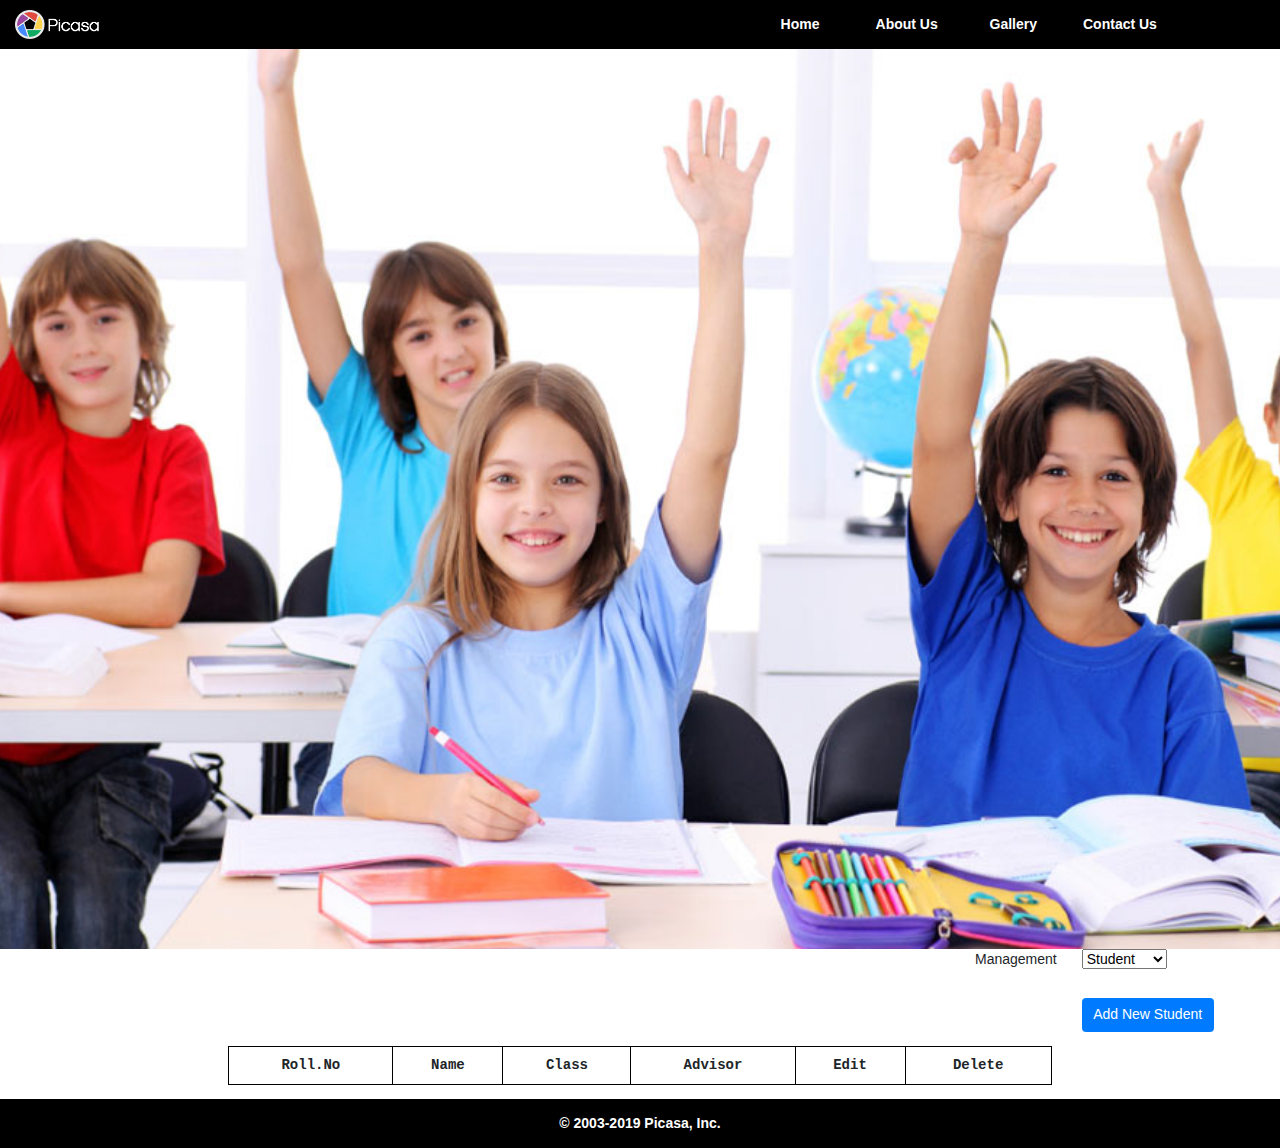
==== management.html @ 09243c85 "first commit" ====
<!DOCTYPE html>
<html>
<head>
	<meta charset="utf-8">
	<meta name="viewport" content="width=device-width, initial-scale=1">	
	<title>IMAGE GALLERY</title>
	<link rel="icon" type="image/ico" href="images/picasa.png" />
	<link rel="stylesheet" type="text/css" href="css/reset.css">
	<link rel="stylesheet" href="https://www.w3schools.com/w3css/4/w3.css">
		 <!-- Latest compiled and minified CSS -->
	<link rel="stylesheet" href="https://maxcdn.bootstrapcdn.com/bootstrap/4.3.1/css/bootstrap.min.css">

	<!-- jQuery library -->
	<script src="https://ajax.googleapis.com/ajax/libs/jquery/3.4.1/jquery.min.js"></script>

	<!-- Popper JS -->
	<script src="https://cdnjs.cloudflare.com/ajax/libs/popper.js/1.14.7/umd/popper.min.js"></script>

	<!-- Latest compiled JavaScript -->
	<script src="https://maxcdn.bootstrapcdn.com/bootstrap/4.3.1/js/bootstrap.min.js"></script>
	<link rel="stylesheet" type="text/css" href="css/style.css">
	<script type="text/javascript" src="js/student.js"></script>
	<script type="text/javascript" src="js/employee.js"></script>
</head>
<body>
	<header>
		<div class="container-fluid">
			<div class="row header">
			<div class="col-sm-2 col-md-2">
				<a href="">
					<img src="images/logo.png" class="logo" alt="Logo">
				</a>
			</div>
			<div class="offset-md-5 col-md-1 col-sm-1 menu">
				<a href="javascript:window.location.reload();">
					Home
				</a>
			</div>
			<div class="col-md-1 col-sm-1 menu">
				<a href="">
					About Us
				</a>
			</div>
			<div class="col-md-1 col-sm-1 menu">
				<a href="index.html">
					Gallery
				</a>
			</div>
			<div class="col-md-1 col-sm-1 menu">
				<a href="#">
					Contact Us
				</a>
			</div>
		</div>
		<div class="row">
				<div class="col-md-12 col-sm-12" id="slideshow">
				</div>
		</div>
		</div>
		
	</header>
	<section>
		<div class="container-fluid">
			<div class="row">
				<div class="offset-md-9 col-md-1 col-xs-3 width-auto">
					Management
				</div>
				<div class="col-md-2 col-xs-4 width-auto">
					<select name="management" onchange="start()" id="org_id">
					  <option value="stu">Student</option>
					  <option value="emp">Employee</option>
					</select>
				</div>
			</div>
		</div>
	</section>
	<section id="stu_section">
		<div class="container-fluid">
			<div class="row">
				<div class="offset-md-3 col-md-6 offset-2 col-8 input-form">
					<div class="row">
						<div class="col-md-12 col-12 align-center form-heading">
							Add Student
						</div>
					</div>
					<div class="row input-div">
						<div class="offset-md-2 col-md-2 offset-1 col-3 padding_clear">
							<label>Roll.No*</label>
						</div>
						<div class="col-md-6 col-8 padding_clear">
							<input type="number" name="stu_roll" id="stu_roll" class="input_box">
						</div>
					</div>
					<div class="row input-div">
						<div class="offset-md-2 col-md-2 offset-1 col-3 padding_clear">
							<label>Name*</label>
						</div>
						<div class="col-md-6 col-8 padding_clear">
							<input type="text" name="stu_name" id="stu_name" class="input_box">
						</div>
					</div>
					<div class="row input-div">
						<div class="offset-md-2 col-md-2 offset-1 col-3 padding_clear">
							<label>Class</label>
						</div>
						<div class="col-md-6 col-8 padding_clear">
							<input type="number" name="stu_class" id="stu_class" class="input_box">
						</div>
					</div>
					<div class="row input-div">
						<div class="offset-md-2 col-md-2 offset-1 col-3 padding_clear">
							<label>Advisor</label>
						</div>
						<div class="col-md-6 col-8 padding_clear">
							<input type="text" name="stu_advisor" id="stu_advisor" class="input_box">
						</div>
					</div>
					<div class="row input-div">
						<div class="offset-md-2 col-md-2 offset-1 col-3 padding_clear">
						</div>
						<div class="col-md-2 col-4 padding_clear">
							<button class="btn btn-success btn-md" onclick="createStudent()">Submit</button>
						</div>
						<div class="col-md-2 col-4 padding_clear">
							<button class="btn btn-danger btn-md" onclick="start()">Cancel</button>
						</div>
					</div>
				</div>
			</div>
		</div>
	</section>
	<section id="emp_section">
		<div class="container-fluid">
			<div class="row">
				<div class="offset-md-3 col-md-6 offset-2 col-8 input-form">
					<div class="row">
						<div class="col-md-12 col-12 align-center form-heading">
							Add Employee
						</div>
					</div>
					<div class="row input-div">
						<div class="offset-md-2 col-md-2 offset-1 col-3 padding_clear">
							<label>Emp.No*</label>
						</div>
						<div class="col-md-6 col-8 padding_clear">
							<input type="number" name="emp_no" id="emp_no" class="input_box">
						</div>
					</div>
					<div class="row input-div">
						<div class="offset-md-2 col-md-2 offset-1 col-3 padding_clear">
							<label>Name*</label>
						</div>
						<div class="col-md-6 col-8 padding_clear">
							<input type="text" name="emp_name" id="emp_name" class="input_box">
						</div>
					</div>
					<div class="row input-div">
						<div class="offset-md-2 col-md-2 offset-1 col-3 padding_clear">
							<label>Phone No</label>
						</div>
						<div class="col-md-6 col-8 padding_clear">
							<input type="number" name="emp_ph" id="emp_ph" class="input_box">
						</div>
					</div>
					<div class="row input-div">
						<div class="offset-md-2 col-md-2 offset-1 col-3 padding_clear">
							<label>Project Manager</label>
						</div>
						<div class="col-md-6 col-8 padding_clear">
							<input type="text" name="emp_pm" id="emp_pm" class="input_box">
						</div>
					</div>
					<div class="row input-div">
						<div class="offset-md-2 col-md-2 offset-1 col-3 padding_clear">
						</div>
						<div class="col-md-2 col-4 padding_clear">
							<button class="btn btn-success btn-md" onclick="createEmployee()">Submit</button>
						</div>
						<div class="col-md-2 col-4 padding_clear">
							<button class="btn btn-danger btn-md" onclick="start()">Cancel</button>
						</div>
					</div>
				</div>
			</div>
		</div>
	</section>
	<section id="stu_table">
		<div class="row">
			<div class="offset-md-10 col-md-2 offset-8 col-4">
				<button class="btn btn-primary btn-md" onclick="showAdd()"s>Add New Student</button>
			</div>
		</div>
		<div class="row">
			<div class="offset-md-2 col-md-8 offset-2 col-8">
				<table>
					<tr>
							<th>
								Roll.No
							</th>
							<th>
								Name
							</th>
							<th>
								Class
							</th>
							<th>
								Advisor
							</th>
							<th>
								Edit
							</th>
							<th>
								Delete
							</th>
						</tr>
					<tbody id="stu_body">
					</tbody>
				</table>
			</div>
		</div>
	</section>
	<section id="emp_table">
		<div class="row">
			<div class="offset-md-10 col-md-2 offset-8 col-4">
				<button class="btn btn-primary btn-md" onclick="showAdd()">Add New Employee</button>
			</div>
		</div>
		<div class="row">
			<div class="offset-md-2 col-md-8 offset-2 col-8">
				<table>
					<tr>
							<th>
								Emp.No
							</th>
							<th>
								Name
							</th>
							<th>
								Phone Number
							</th>
							<th>
								Project Manager
							</th>
							<th>
								Edit
							</th>
							<th>
								Delete
							</th>
					</tr>
					<tbody id="emp_body">
					</tbody>
				</table>
			</div>
		</div>
	</section>
	<footer>
		<a href="">
			© 2003-2019 Picasa, Inc.
		</a>
	</footer>
</body>
<script type="text/javascript">
	start();
	$('b').click(function(event) {
	    event.preventDefault();
	});
	var myIndex = 0;
	// carousel();
	// function carousel() {
 //  	var i;
 //  	var x = document.getElementsByClassName("mySlides");
 //  	for (i = 0; i < x.length; i++) {
 //    	x[i].style.display = "none";  
 //  	}
 //  	myIndex++;
 //  	if (myIndex > x.length)
 //  		{
 //  			myIndex = 1;
 //  		}    
 //  	x[myIndex-1].style.display = "block";  
 //  	setTimeout(carousel, 10000); // Change image every 2 seconds
	// }
</script>
</html>
---- css/style.css ----
.row{
	display: flex;
}
.width-auto{
	width: auto;
}
#stu_table,#emp_table{
	margin-top:2rem;
}
.update_btns{
	text-align: center;
}
table{
	margin: 1rem 0rem;
	width: 100%;
	border-collapse: collapse;
}
table, th, td {
  border: 1px solid black;
}
th, td{
	padding: .6rem;
}
th{
	font-weight: bold;
	font-family: "Courier New";
	font-size:1rem;
	text-align: center;
}
tr:hover{
	background-color: #f5f5f5;
}
td{
	vertical-align: center;
}
label{
	font-weight: bold;
	font-family: "sans-serif";
	font-size:0.9rem;
}
.form-heading{
	font-weight: bold;
	font-size:1.3rem;
	font-family: "sans-serif";
	margin-bottom: 1.5rem;
}
.input-form{
	margin-top: 2rem;
	border: 0.1rem solid rgba(0,0,0,.2);
  	border-radius: 0.6rem;
  	padding: 1rem;
  	margin-bottom: 2rem;
}
input[type=number]::-webkit-inner-spin-button, 
input[type=number]::-webkit-outer-spin-button { 
  -webkit-appearance: none; 
  -moz-appearance: none;
    appearance: none;
  margin: 0; 
}	
input[type="number"] {
    -moz-appearance: textfield;
}
input[type=text]:focus {
  border: 0.2rem solid #555;
}
input[type=number]:focus {
  border: 0.2rem solid #555;
}
.input-div{
	padding-bottom: 1rem;
}
.input_box{
	width: 90%;
	height: 2.3rem;
  	border: 0.1rem solid rgba(0,0,0,.2);
  	border-radius: 0.1rem;

}
.padding_clear{
	padding: 0;
}
.align-center{
	align-items: center;
	text-align: center;
}
.menu{
	height: 100%;
	background-color: rgba(0,0,0,1);
	color: white;
	padding: 1rem 0rem;
	text-align: center;
}
.gal-images-div>.gal-images:hover{
	transform: scale(1.2);
	transition: 0.5s ease-in-out;
}
.banner:hover{
	transform: scale(1.2);
  	transition: 0.5s ease-out;*/
}
.menu:hover{
	background-color: rgba(255,255,255,1);
	color: black;
	transition: 0.5s ease;
}
.arrow-btns{
	text-decoration: none;
	background-color: transparent;
	border: none;
}
html{
	font-size: 14px;
}
html,body {
    height: 100%;

}
footer{
	background-color: rgba(0,0,0,1);
	text-align: center;
	align-items: center;
	color: white;
	font-size: 1rem;
	padding: 1rem 0rem;
	font-weight: bold;
}
.position-static{

}
header{
	top: 0;
	width: 100%;
}
.header{
	background-color: rgba(0,0,0,1);
	color: white;
	font-weight: bold;
}
#gallery_images{
	background-image: url("../images/bg.png");
    background-size: 500px;
    background-repeat: repeat;
    padding-bottom: 1rem;
}
.modal-content{
	background-color: rgba(255,255,255,0.8);
}
body.modal-open {
    overflow: visible;
}
.container-fluid{
	padding: 0;
	position:relative;
}
.mySlides {
	display:none;
}
.row{
	margin: 0;
}
.gal-img{
	margin: 0;
	padding: 0;
}
.img-title{
	font-weight: bold;
}
.row.flexRow{ 
	display: flex;  
	flex-wrap: wrap;
}

.gal-images-div{
	margin: 0;
	padding: 0;
	background-color: #000000;
	min-height: 286px;
	max-height: 286px;
	overflow: hidden;
}
.block-gallery{
	color: white;
	min-height: 50%;
	border: 2px solid rgba(0,0,0,0.4);
	border-radius: 0.5rem;
	margin-top: 1%;
	margin-left: 6%;
	background-color:  rgba( 204, 204, 204,0.4);
}
.vertical-center {
  margin: 0;
  position: absolute;
  top: 50%;
  -ms-transform: translateY(-50%);
  transform: translateY(-50%);
}
.modal-body > .row{
	align-items: center;
}
.modal-head-row{
	width:100%;
}
.modal-arrow{
	max-width: 100%;
	max-height: 100%;
	justify-content: center;	
}
.text > a{
	color: white;
}
.modalOpen:hover{
	background-color: rgba(255,255,255,1);
	color: black;
	transition: 0.5s ease-in-out;
}
a:hover{
	text-decoration: none;
	color: inherit;
}
.img-content{
	color: black;
	font-size: 14px;
	line-height: 1.5;
	font-family: "sans-serif";
}
.inner-row{
	margin: 3px;
}
.inner-css{
	margin: 0;
	padding: 0;
}
.middle{
  transition: .5s ease;
  opacity: 0;
  position: absolute;
  top: 50%;
  left: 50%;
  transform: translate(-50%, -50%);
  -ms-transform: translate(-50%, -50%);
  text-align: center;
}
.image{
  opacity: 1;
  display: block;
  width: 100%;
  min-height: 35%;
  transition: 0.5s ease;
  backface-visibility: hidden;
}
.gal-images-div:hover .image{
  	opacity: 0.6;
}

.gal-images-div:hover .middle{
  opacity: 1;
}

.text{
	font-family: "sans-serif";
  background-color: rgba(0,0,0,0.4);
  border: 0.18rem solid rgba(255,255,255,1);
  color: white;
  font-size: 16px;
  padding: 16px 32px;
}
a{
	text-decoration: none;
	color: inherit;
}
#slideshow{
	padding: 0;
	overflow: hidden;
}
.image-modal-new{
	max-width: 40rem;
	max-height: 30rem;
	min-width: 40rem;
	min-height: 30rem;
	margin: 0 auto;
    height: auto;
}
body{
	margin: 0;
}
.banner{
  display: block;
  width: 100vw;
  height: 100vh;
  object-fit: cover;

}
.gal-images{
	margin: 0 auto;
    height: auto;
    max-width: 100%;
    min-width: 100%;
    min-height: 100%;
    max-height: 100%;
}
.logo{
	max-width: 6em;
	max-height: 4em;
}
.header{
	font-size: 1rem;
	flex-wrap: nowrap;
	align-items: center;
}
.modal-content-p{
		width: 90%;
		margin-left: 2rem;
	}
@media only screen and (max-width: 600px){
	html{
		font-size: 8px;
	}
	.modal-content-p{
		width: 100%;
		margin-left: 0rem;
	}
	.modal-mobile{
		width: 50%;
	}
	.modal-head-row{
		width:100%;
	}
	.modal-arrow-col{
	 	max-width: 50px;
	 	max-height: 50px;
	}
	 .modal-arrow-col{
	 	padding-top:0px;
	}
	 .modal-image-div{
	 	width: 68%;
	 	padding: 0;
	}
	 .modal-content-div{
	 	width: 68%;
	 	padding: 0;
	 	margin-left: 6.5rem;
	}
	 .block-gallery{
		margin-top: 4%;
		margin-left: 4%;
		margin-right: 4%;
	}
	.image-modal-new{
		max-width: 30rem;
		max-height: 20rem;
		min-width: 30rem;
		min-height: 20rem;
		margin: 0 auto;
	    height: auto;
	}
}
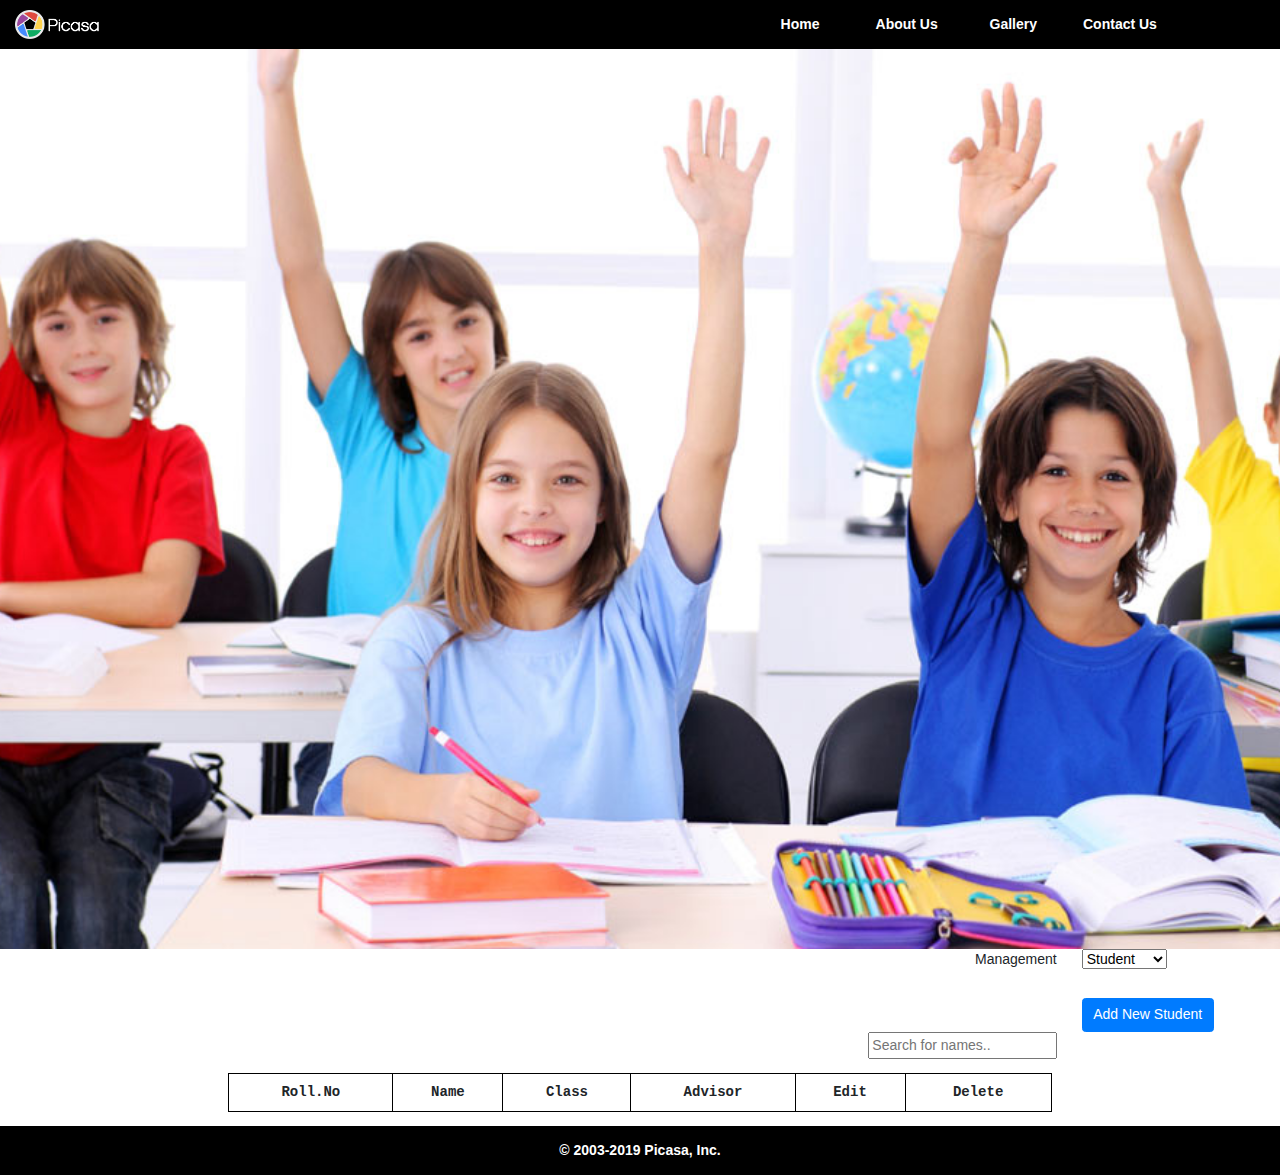
==== commit 6924f38e: "Add View Search Student Employee" ====
--- a/management.html
+++ b/management.html
@@ -187,12 +187,17 @@
 	<section id="stu_table">
 		<div class="row">
 			<div class="offset-md-10 col-md-2 offset-8 col-4">
-				<button class="btn btn-primary btn-md" onclick="showAdd()"s>Add New Student</button>
+				<button class="btn btn-primary btn-md" onclick="showAdd()">Add New Student</button>
+			</div>
+		</div>
+		<div class="row">
+			<div class="offset-md-8 col-md-2 offset-8 col-2">
+				<input type="text" id="stu_input" onkeyup="search()" placeholder="Search for names.." title="Type in a name">
 			</div>
 		</div>
 		<div class="row">
 			<div class="offset-md-2 col-md-8 offset-2 col-8">
-				<table>
+				<table id="stu_atable">
 					<tr>
 							<th>
 								Roll.No
@@ -226,8 +231,13 @@
 			</div>
 		</div>
 		<div class="row">
+			<div class="offset-md-8 col-md-2 offset-8 col-2">
+				<input type="text" id="emp_input" onkeyup="search()" placeholder="Search for names.." title="Type in a name">
+			</div>
+		</div>
+		<div class="row">
 			<div class="offset-md-2 col-md-8 offset-2 col-8">
-				<table>
+				<table id="emp_atable">
 					<tr>
 							<th>
 								Emp.No
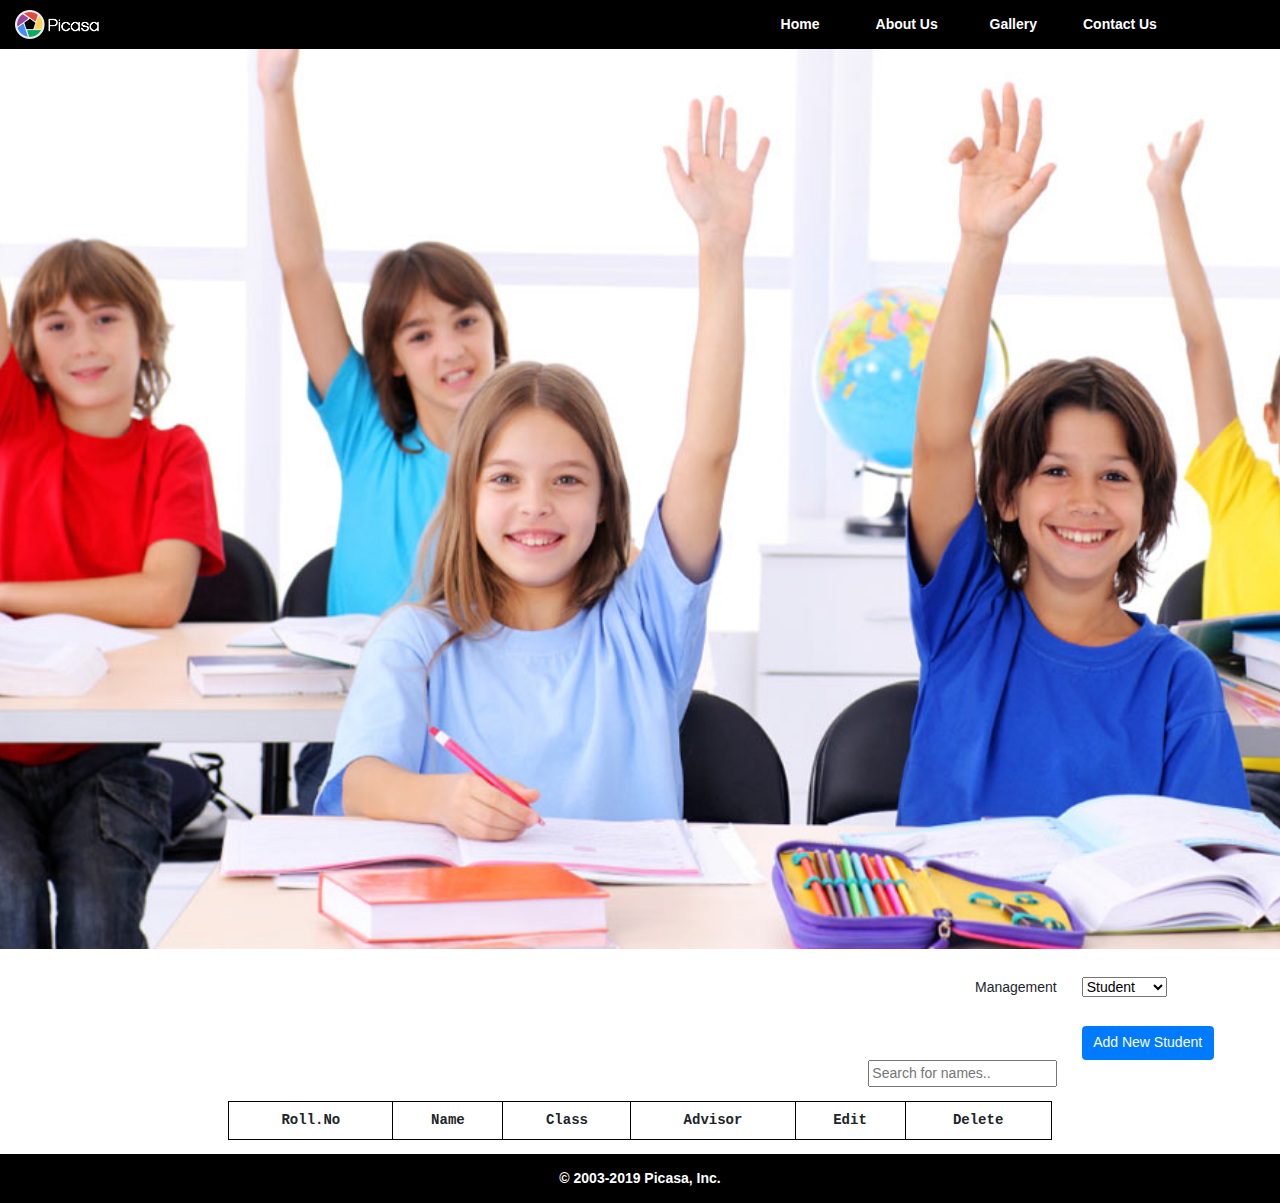
==== commit c5a0fee8: "Sort Functionality Done For Both Strings and Numericals" ====
--- a/management.html
+++ b/management.html
@@ -61,7 +61,7 @@
 	</header>
 	<section>
 		<div class="container-fluid">
-			<div class="row">
+			<div class="row selectChange">
 				<div class="offset-md-9 col-md-1 col-xs-3 width-auto">
 					Management
 				</div>
@@ -199,16 +199,16 @@
 			<div class="offset-md-2 col-md-8 offset-2 col-8">
 				<table id="stu_atable">
 					<tr>
-							<th>
+							<th class="points" onclick='sortTable(0,1)'>
 								Roll.No
 							</th>
-							<th>
+							<th class="points" onclick='sortTable(1,0)'>
 								Name
 							</th>
-							<th>
+							<th class="points" onclick='sortTable(2,1)'>
 								Class
 							</th>
-							<th>
+							<th class="points" onclick='sortTable(3,0)'>
 								Advisor
 							</th>
 							<th>
@@ -239,16 +239,16 @@
 			<div class="offset-md-2 col-md-8 offset-2 col-8">
 				<table id="emp_atable">
 					<tr>
-							<th>
+							<th class="points" onclick='sortTable(0,1)'>
 								Emp.No
-							</th>
+							</th class="points" onclick='sortTable(1,0)'>
 							<th>
 								Name
 							</th>
-							<th>
+							<th class="points" onclick='sortTable(2,0)'>
 								Phone Number
 							</th>
-							<th>
+							<th class="points" onclick='sortTable(3,0)'>
 								Project Manager
 							</th>
 							<th>
--- a/css/style.css
+++ b/css/style.css
@@ -163,6 +163,9 @@
 	margin: 0;
 	padding: 0;
 }
+.points{
+  cursor: pointer;
+}
 .img-title{
 	font-weight: bold;
 }
@@ -205,6 +208,9 @@
 	max-width: 100%;
 	max-height: 100%;
 	justify-content: center;	
+}
+.selectChange{
+	margin-top: 2rem;
 }
 .text > a{
 	color: white;
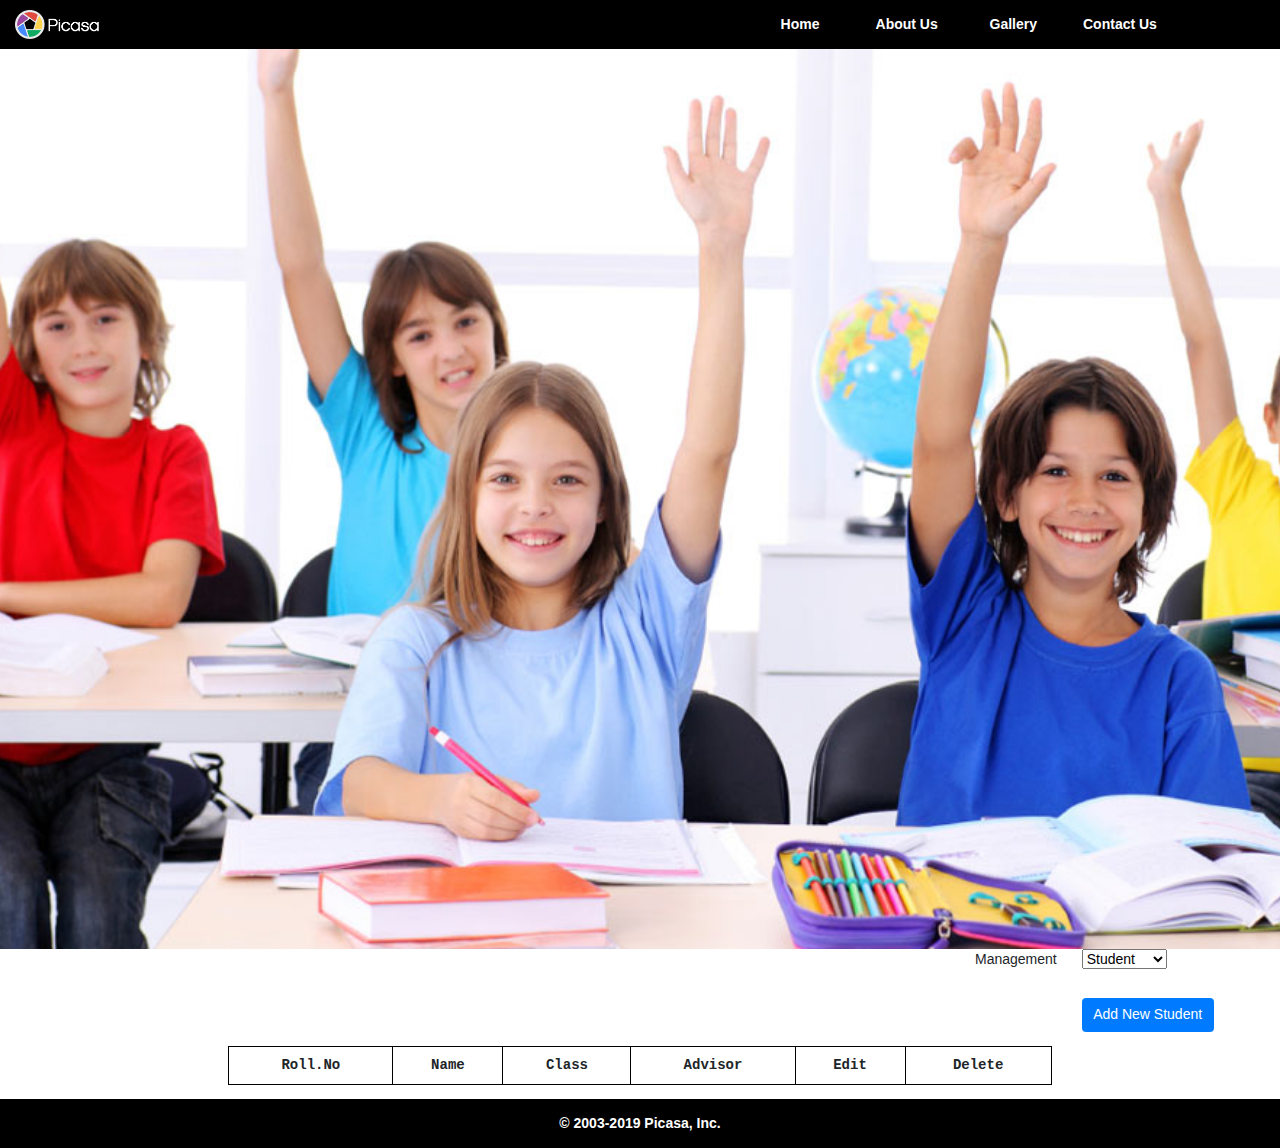
==== commit d8af85b6: "Revert "Search sort operation"" ====
--- a/management.html
+++ b/management.html
@@ -61,7 +61,7 @@
 	</header>
 	<section>
 		<div class="container-fluid">
-			<div class="row selectChange">
+			<div class="row">
 				<div class="offset-md-9 col-md-1 col-xs-3 width-auto">
 					Management
 				</div>
@@ -187,28 +187,23 @@
 	<section id="stu_table">
 		<div class="row">
 			<div class="offset-md-10 col-md-2 offset-8 col-4">
-				<button class="btn btn-primary btn-md" onclick="showAdd()">Add New Student</button>
-			</div>
-		</div>
-		<div class="row">
-			<div class="offset-md-8 col-md-2 offset-8 col-2">
-				<input type="text" id="stu_input" onkeyup="search()" placeholder="Search for names.." title="Type in a name">
+				<button class="btn btn-primary btn-md" onclick="showAdd()"s>Add New Student</button>
 			</div>
 		</div>
 		<div class="row">
 			<div class="offset-md-2 col-md-8 offset-2 col-8">
-				<table id="stu_atable">
+				<table>
 					<tr>
-							<th class="points" onclick='sortTable(0,1)'>
+							<th>
 								Roll.No
 							</th>
-							<th class="points" onclick='sortTable(1,0)'>
+							<th>
 								Name
 							</th>
-							<th class="points" onclick='sortTable(2,1)'>
+							<th>
 								Class
 							</th>
-							<th class="points" onclick='sortTable(3,0)'>
+							<th>
 								Advisor
 							</th>
 							<th>
@@ -231,24 +226,19 @@
 			</div>
 		</div>
 		<div class="row">
-			<div class="offset-md-8 col-md-2 offset-8 col-2">
-				<input type="text" id="emp_input" onkeyup="search()" placeholder="Search for names.." title="Type in a name">
-			</div>
-		</div>
-		<div class="row">
 			<div class="offset-md-2 col-md-8 offset-2 col-8">
-				<table id="emp_atable">
+				<table>
 					<tr>
-							<th class="points" onclick='sortTable(0,1)'>
+							<th>
 								Emp.No
-							</th class="points" onclick='sortTable(1,0)'>
+							</th>
 							<th>
 								Name
 							</th>
-							<th class="points" onclick='sortTable(2,0)'>
+							<th>
 								Phone Number
 							</th>
-							<th class="points" onclick='sortTable(3,0)'>
+							<th>
 								Project Manager
 							</th>
 							<th>
--- a/css/style.css
+++ b/css/style.css
@@ -163,9 +163,6 @@
 	margin: 0;
 	padding: 0;
 }
-.points{
-  cursor: pointer;
-}
 .img-title{
 	font-weight: bold;
 }
@@ -208,9 +205,6 @@
 	max-width: 100%;
 	max-height: 100%;
 	justify-content: center;	
-}
-.selectChange{
-	margin-top: 2rem;
 }
 .text > a{
 	color: white;
